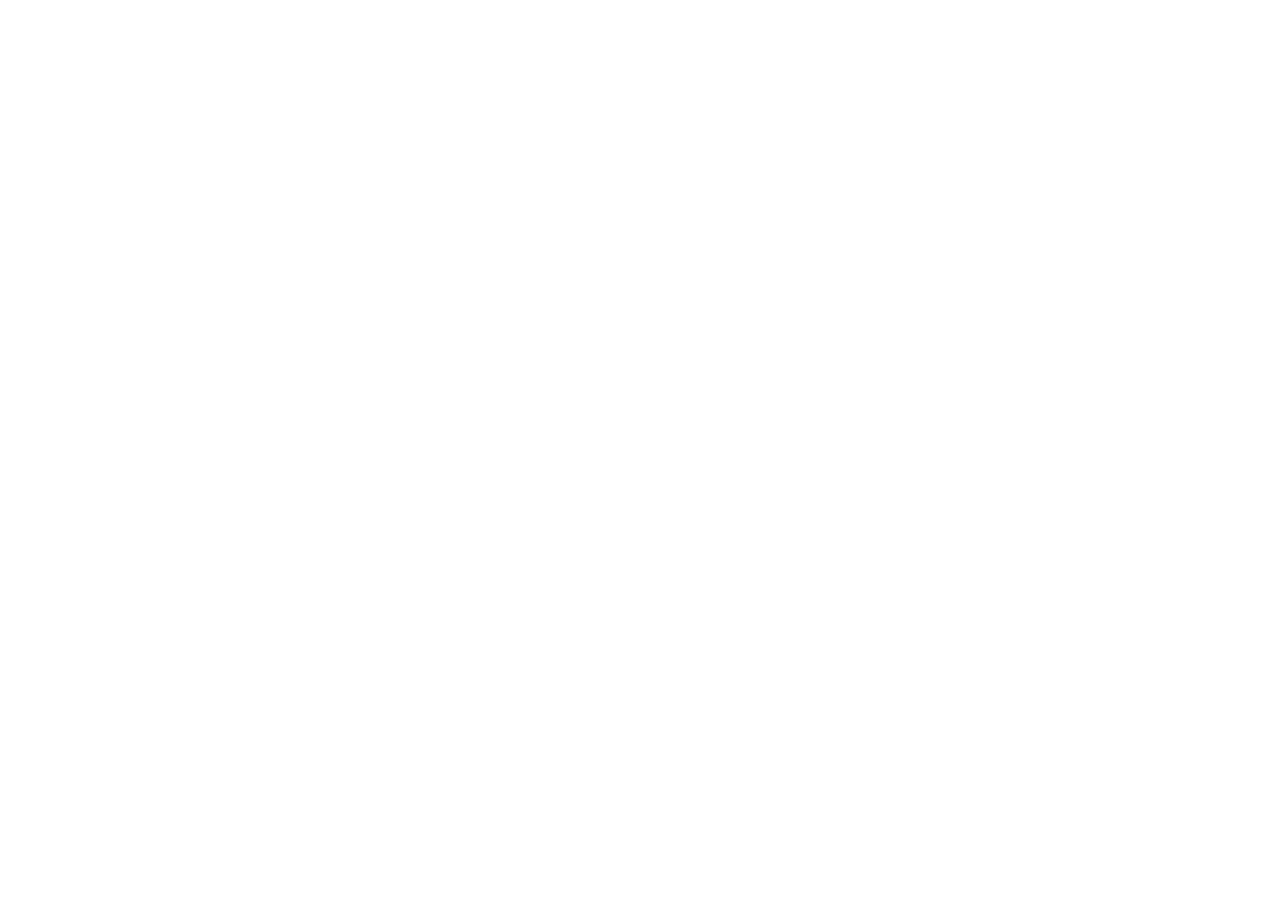
==== src/template.html @ 62e52906 "Initial commit" ====
<!doctype html>
<html lang="en">
  <head>
    <meta charset="UTF-8" />
    <meta name="viewport" content="width=device-width, initial-scale=1.0" />
    <title>Web-Dev Template</title>
  </head>
  <body></body>
</html>
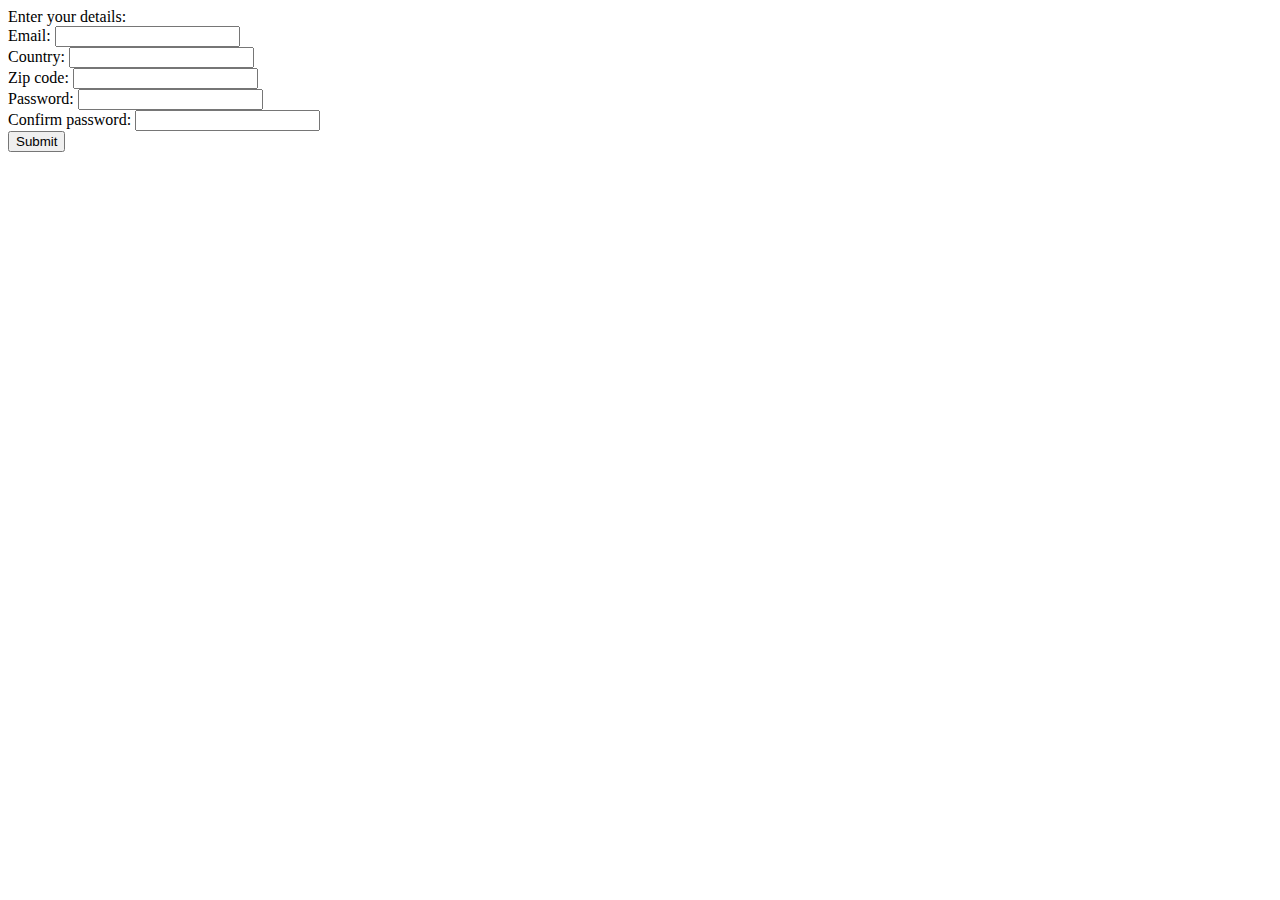
==== commit 5ab57326: "add contents and javascript for email, country, zip-code" ====
--- a/src/template.html
+++ b/src/template.html
@@ -5,5 +5,41 @@
     <meta name="viewport" content="width=device-width, initial-scale=1.0" />
     <title>Web-Dev Template</title>
   </head>
-  <body></body>
+  <body>
+    <div class="main-container">
+      <form novalidate>
+        <section class="form-heading">Enter your details:</section>
+        <section class="user-inputs">
+          <div class="input-container">
+            <label for="mail">Email: </label>
+            <input type="email" name="mail" id="mail" required pattern="^[0-9a-zA-Z_]+@gmail.com$">
+            <span class="error"></span>
+          </div>
+          <div class="input-container">
+            <label for="country">Country: </label>
+            <input type="text" name="country" id="country" required pattern="^[a-zA-Z]+$">
+            <span class="error"></span>
+          </div>
+          <div class="input-container">
+            <label for="zip-code">Zip code: </label>
+            <input type="number" name="zip-code" id="zip-code" required>
+            <span class="error"></span>
+          </div>
+          <div class="input-container">
+            <label for="pass">Password: </label>
+            <input type="password" name="pass" id="pass">
+            <span class="error"></span>
+          </div>
+          <div class="input-container">
+            <label for="confirm-pass">Confirm password: </label>
+            <input type="password" name="confirm-pass" id="confirm-pass">
+            <span class="error"></span>
+          </div>
+        </section>
+        <section class="submit">
+          <button type="submit">Submit</button>
+        </section>
+      </form>
+    </div>
+  </body>
 </html>
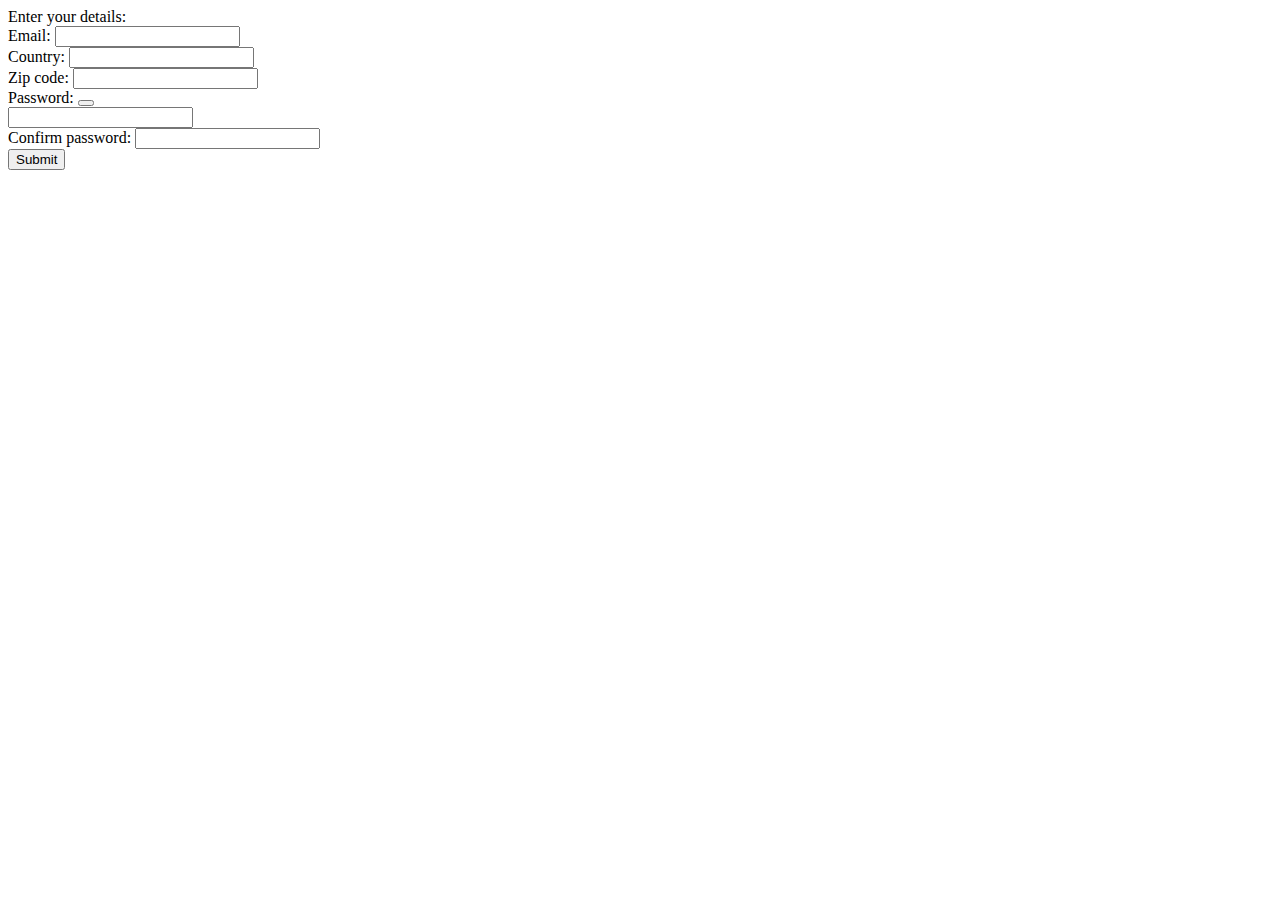
==== commit 7b032558: "add show-hide feature to password" ====
--- a/src/template.html
+++ b/src/template.html
@@ -22,12 +22,14 @@
           </div>
           <div class="input-container">
             <label for="zip-code">Zip code: </label>
-            <input type="number" name="zip-code" id="zip-code" required>
+            <input type="text" name="zip-code" id="zip-code" required>
             <span class="error"></span>
           </div>
           <div class="input-container">
-            <label for="pass">Password: </label>
-            <input type="password" name="pass" id="pass">
+            <div class="label-show-hide">
+              <label for="pass">Password: </label><button class="show-hide hide"></button>
+            </div>
+            <input type="password" name="pass" id="pass" required pattern="^[a-zA-Z0-9]+$">
             <span class="error"></span>
           </div>
           <div class="input-container">
